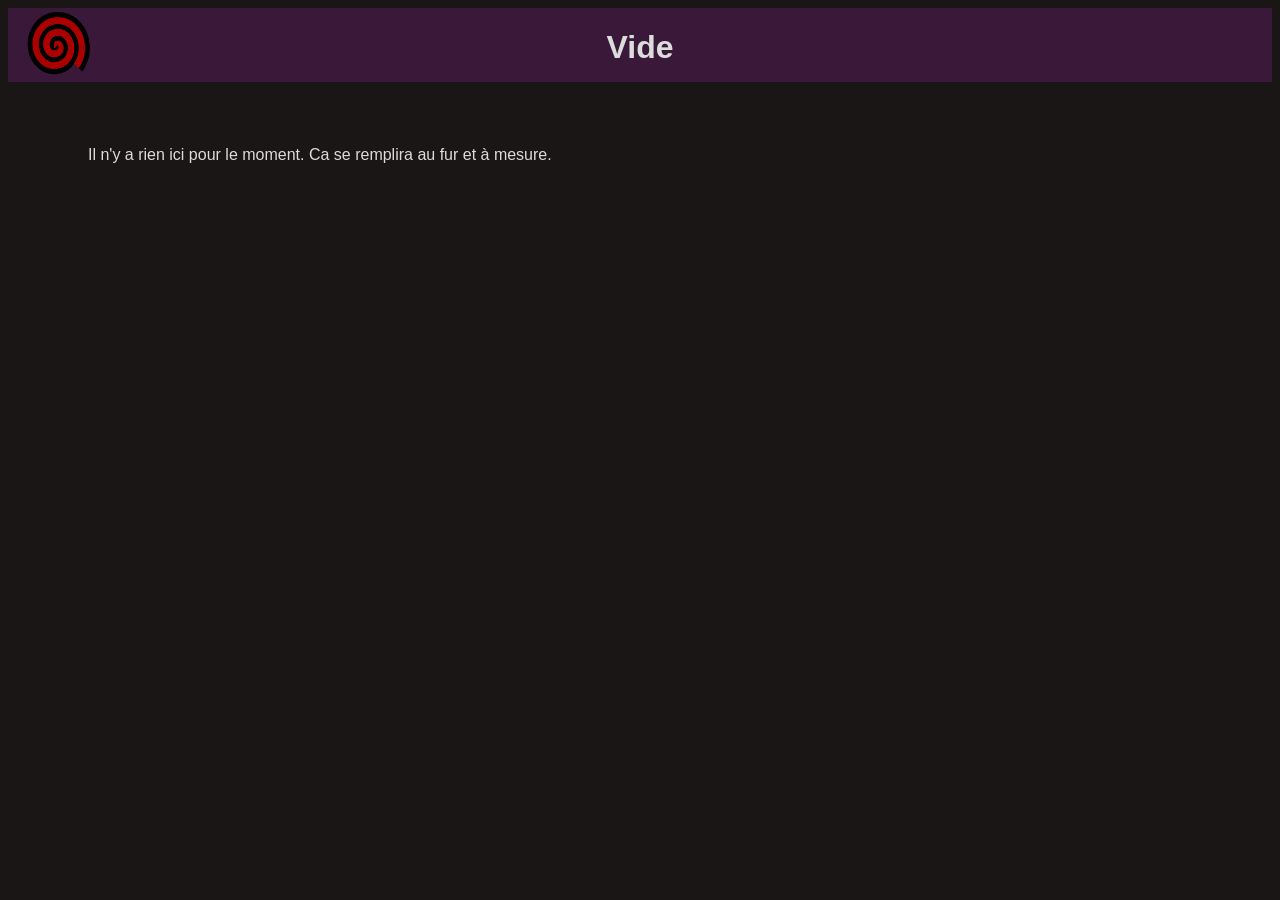
==== vide.html @ b37f3a6c "Add files via upload" ====
﻿<!DOCTYPE html>
<html lang="fr" xmlns="http://www.w3.org/1999/xhtml">
<head>
    <meta charset="utf-8" />
    <title>Irvine Farron - Rien pour l'instant.</title>
    <link rel="icon" href="Images/favicon.svg" />
    <link href="Styles/style-main.css" rel="stylesheet">
</head>
<body>
    <header>
        <a href="index.html"><img class="retour-portail" src="Images/favicon.svg" alt="Icone du site pour revenir au portail principal" title="Retour au portail" /></a>
        <h1 align=center>Vide</h1>
        <div></div>
    </header>
    <main>
        <p>
            Il n'y a rien ici pour le moment. Ca se remplira au fur et à mesure.
        </p>
        

    </main>

</body>
</html>
---- Styles/style-main.css ----
/*
    Les Variables

*/


:root {
    --bgMain: rgba(15,10,10,95%);
    --bgSecond: rgba(60,25,60,95%);
    --linkHover: rgb(150,20,20);
    --ecriture: rgba(220,220,220,1);
}

/*
    Les balises en général

*/

html {
    font-family: Arial
}

header {
    display: flex;
    background-color: var(--bgSecond);
    padding: 0rem 1rem 0rem 1rem;
    position: relative;
}



h1 {
    position: absolute;
    left: 50%;
    translate: -50%;
    
}

body {
    background-color: var(--bgMain);
    color: var(--ecriture);
    font-size: 1em;
}







a {
    text-decoration: none;
    color: var(--ecriture);
    padding: 0.2rem;
    border-radius: 0.5rem;
}

    a:hover {
        width: auto;
        height: auto;
        background-color: var(--linkHover);
        transition: 200ms;
    }

p {
    margin: 4rem;
    padding: 0rem 1rem;
}

ol {
    background-color: var(--bgSecond);
    margin: 250px;
    padding: 100px;
}




nav {
    background-color: var(--bgSecond);
    border-radius: 1rem;
    padding: 0rem 1rem;
}


/*
    Les classes

*/
.portail {
    justify-items: center;
    margin: auto;
    padding: 0rem 1rem;
    overflow: auto;
    width: fit-content;
}


.intro {
    width: 95vw;
    padding: 1rem 1rem 1rem 1rem;
    text-indent: 1.5rem;
}


.indice {
    font-size: 0.8rem;
}

.retour-portail {
    height: 4rem;
}
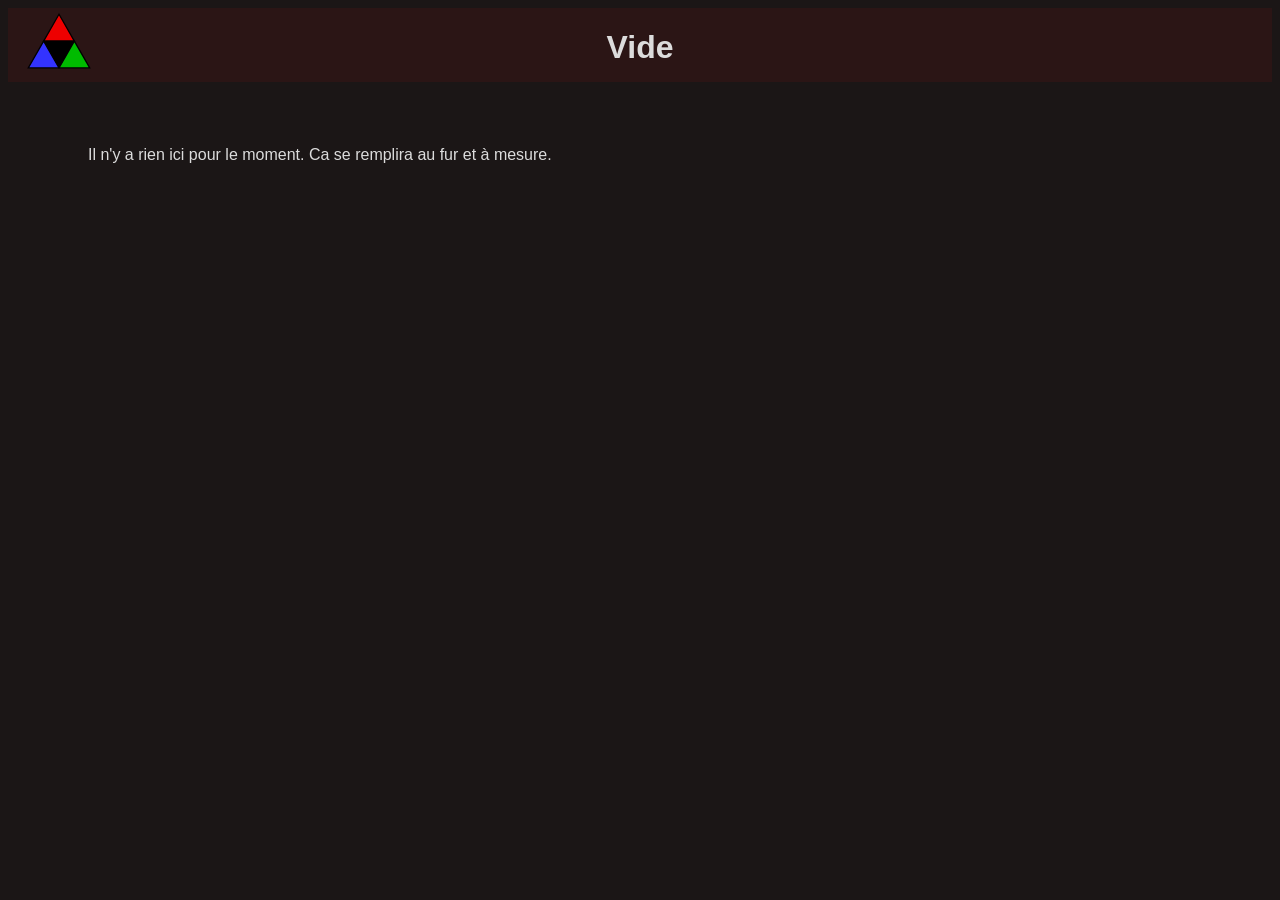
==== commit 76ecd697: "Add files via upload" ====
--- a/vide.html
+++ b/vide.html
@@ -3,12 +3,12 @@
 <head>
     <meta charset="utf-8" />
     <title>Irvine Farron - Rien pour l'instant.</title>
-    <link rel="icon" href="Images/favicon.svg" />
+    <link rel="icon" href="Images/Triforce.svg" />
     <link href="Styles/style-main.css" rel="stylesheet">
 </head>
 <body>
     <header>
-        <a href="index.html"><img class="retour-portail" src="Images/favicon.svg" alt="Icone du site pour revenir au portail principal" title="Retour au portail" /></a>
+        <a href="index.html"><img class="retour-portail" src="Images/Triforce.svg" alt="Icone du site pour revenir au portail principal" title="Retour au portail" /></a>
         <h1 align=center>Vide</h1>
         <div></div>
     </header>
--- a/Styles/style-main.css
+++ b/Styles/style-main.css
@@ -6,9 +6,10 @@
 
 :root {
     --bgMain: rgba(15,10,10,95%);
-    --bgSecond: rgba(60,25,60,95%);
+    --bgSecond: rgba(50,20,20,70%);
     --linkHover: rgb(150,20,20);
     --ecriture: rgba(220,220,220,1);
+    --lien: rgba(130,130,130,1);
 }
 
 /*
@@ -97,11 +98,20 @@
 
 
 .intro {
-    width: 95vw;
+    width: 90vw;
     padding: 1rem 1rem 1rem 1rem;
     text-indent: 1.5rem;
+    font-weight: 700;
 }
 
+    .intro a {
+        color: var(--lien);
+    }
+
+.vide {
+    color: black;
+    font-size: 0.7rem;
+}
 
 .indice {
     font-size: 0.8rem;
